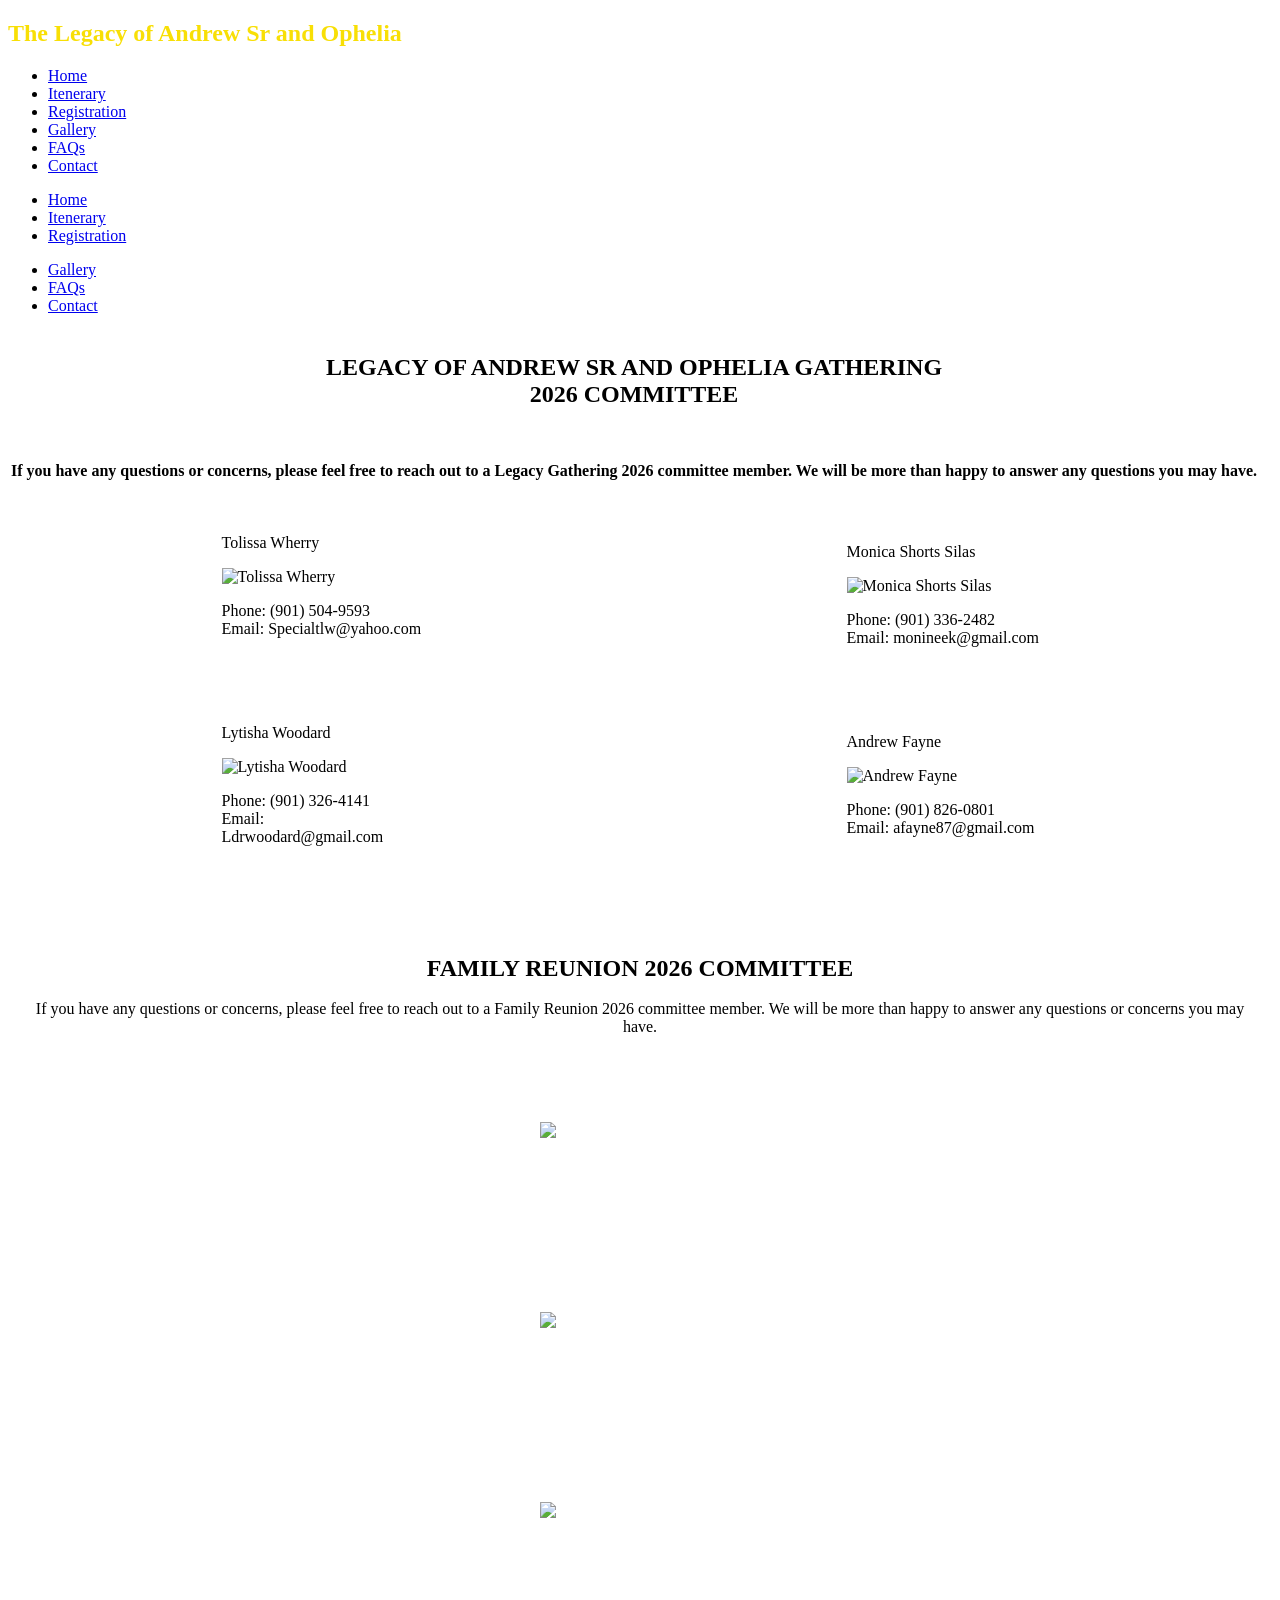
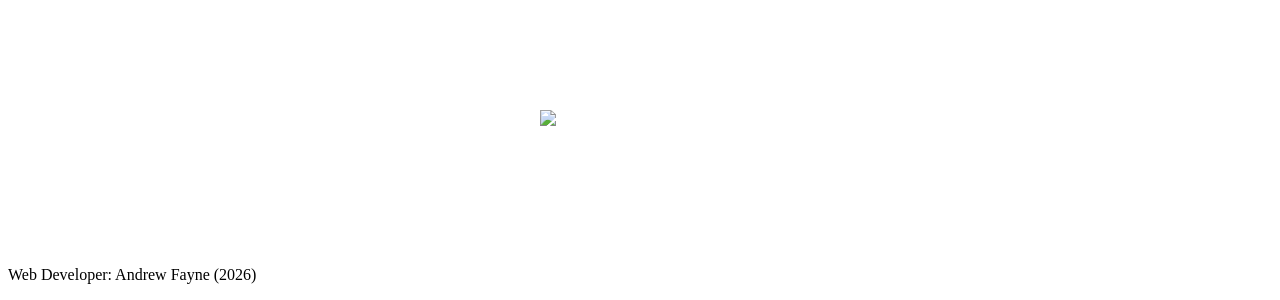
==== contact.html @ 8c2b441d "Add files via upload" ====
<!DOCTYPE html>
<html lang="en">
	<head lang="en">
		<meta charset="UTF-8">
		<meta name="viewport" content="width=device-width, initial-scale=1.0">
		<meta http-equiv="X-UA-Compatible" content="ie=edge">
		<link rel="stylesheet" href="https://use.fontawesome.com/releases/v5.6.3/css/all.css" integrity="sha384-UHRtZLI+pbxtHCWp1t77Bi1L4ZtiqrqD80Kn4Z8NTSRyMA2Fd33n5dQ8lWUE00s/" crossorigin="anonymous">
		<link rel="stylesheet" href="css/styles.css">
		<link rel="stylesheet" media="screen and (max-width: 768px)" href="css/mobile.css">
	
		<title>The Legacy of Andrew Sr and Ophelia</title>
		<script type="text/javascript" src="js/jquery.js"></script>
		<style>
		</style>
	</head>
	
	<body id="home">
		
		<!-- Navigation -->
		<nav>
			<div id="navbar">
				<h1 style="color: #f8df05">The Legacy of Andrew Sr and Ophelia</h1>
			</div>
			<div id="navbar2">
				<ul class="nav-options">
					<li class="nav"><a href="index.html">Home</a></li>
					<li class="nav"><a href="itinerary.html">Itenerary</a></li>
					<li class="nav"><a href="registrations.html">Registration</a></li>
					<li class="nav"><a href="gallery.html">Gallery</a></li>					
					<li class="nav"><a href="faqs.html">FAQs</a></li>
					<li class="nav"><a href="contact.html" class="current">Contact</a></li>
				</ul>
			</div>
			
			<div id="mobile_navbar2">
				<ul class="nav-options">
					<li class="nav"><a href="index.html">Home</a></li>
					<li class="nav"><a href="itinerary.html">Itenerary</a></li>
					<li class="nav"><a href="registrations.html">Registration</a></li>
				</ul>
			</div>
			<div id="mobile_navbar2">
				<ul class="nav-options">
					<li class="nav"><a href="gallery.html">Gallery</a></li>					
					<li class="nav"><a href="faqs.html">FAQs</a></li>
					<li class="nav"><a href="contact.html" class="current">Contact</a></li>
				</ul>
			</div>
		</nav>
		
		
		
		
		<!--
		FAMILY REUNION 2026
COMMITTEE

Tolissa Wherry Monica Shorts Silas
(picture) (picture)
(contact) (contact)

Lytisha Woodard Andrew Fayne
(picture) (picture)
(contact) (contact)

Hello Family,
If you have any questions or concerns, please feel free to reach
out to a Legacy of Andrew Sr and Ophelia Gathering 2026 committee member. We will be
more than happy to answer any questions or concerns you may
have.
		-->
		
		
		
		<!--
		<div class="grid-container">
			<div class="grid-item">
				<p>Tolissa Wherry</p>
				<img src="images/legacy_gathering/shirt.jpg" alt="Andrew Wherry 3" width="300" height="300">
				<p>Phone: (###) ###-####<br>Email: xxx@email.com
			</div>
			<div class="grid-item">
				<p>Monica Shorts Silas</p>
				<img src="images/legacy_gathering/shirt.jpg" alt="Andrew Wherry 3" width="300" height="300">
				<p>Phone: (###) ###-####<br>Email: xxx@email.com
			</div>
			<div class="grid-item">
				<p>Lytisha Woodard</p>
				<img src="images/legacy_gathering/shirt.jpg" alt="Andrew Wherry 3" width="300" height="300">
				<p>Phone: (###) ###-####<br>Email: xxx@email.com
			</div>
			<div class="grid-item">
				<p>Andrew Fayne</p>
				<img src="images/legacy_gathering/shirt.jpg" alt="Andrew Wherry 3" width="300" height="300">
				<p>Phone: (###) ###-####<br>Email: xxx@email.com
			</div>
		</div>
		-->
		
		
		
		
		
		
		
		
		<table class="contact-list">
			<tr>
				<th colspan="2">
					<h2 style="text-align: center">LEGACY OF ANDREW SR AND OPHELIA GATHERING<br>2026 COMMITTEE</h2>
					<br>
					<p style="text-align: center">
						If you have any questions or concerns, please feel free to reach
						out to a Legacy Gathering 2026 committee member. We will be more 
						than happy to answer any questions you may have.
					</p>
					<br>
				</th>
			</tr>
			<tr>
				<td>
					<div style="width: 200px; margin-left: auto; margin-right: auto;">
						<p>Tolissa Wherry</p>
						<img src="images/legacy_gathering/shun_profile.png" alt="Tolissa Wherry" width="109" height="143">
						<p>Phone: (901) 504-9593<br>Email: Specialtlw@yahoo.com</p>
						<br>
						<br>
						<br>
						<p>Lytisha Woodard</p>
						<img src="images/legacy_gathering/tisha_profile.jpg" alt="Lytisha Woodard" width="109" height="133">
						<p>Phone: (901) 326-4141<br>Email: Ldrwoodard@gmail.com</p>
						<br>
						<br>
						<br>
					</div>
				</td>
				<td>
					<div style="width: 200px; margin-left: auto; margin-right: auto;">
						<p>Monica Shorts Silas</p>
						<img src="images/legacy_gathering/monica_profile.jpg" alt="Monica Shorts Silas" width="109" height="145">
						<p>Phone: (901) 336-2482<br>Email: monineek@gmail.com</p>
						<br>
						<br>
						<br>
						<p>Andrew Fayne</p>
						<img src="images/legacy_gathering/andrew_profile.jpg" alt="Andrew Fayne" width="109" height="131">
						<p>Phone: (901) 826-0801<br>Email: afayne87@gmail.com</p>
						<br>
						<br>
						<br>
					</div>
				</td>
			</tr>
		</table>
		
		
		<div class="contact-mobile">
		
			<br>
			<br>
			<h2 style="text-align: center; margin: 0 20px">FAMILY REUNION 2026 COMMITTEE</h2>
			<br>
			<p style="text-align: center; margin: 0 25px">
				If you have any questions or concerns, please feel free to reach
				out to a Family Reunion 2026 committee member. We will be
				more than happy to answer any questions or concerns you may
				have.
			</p>
			<br>
			<br>
		
			<div style="width: 200px; margin-left: auto; margin-right: auto; color: white">
				<p>Tolissa Wherry</p>
				<img src="images/legacy_gathering/shun_profile.png" alt="Tolissa Wherry" width="109" height="143">
				<p>Phone: (901) 504-9593<br>Email: Specialtlw@yahoo.com</p>
				<br>
				<br>
				<br>
			</div>
			
			<div style="width: 200px; margin-left: auto; margin-right: auto; color: white">
				<p>Monica Shorts Silas</p>
				<img src="images/legacy_gathering/monica_profile.jpg" alt="Monica Shorts Silas" width="109" height="133">
				<p>Phone: (901) 336-2482<br>Email: monineek@gmail.com</p>
				<br>
				<br>
				<br>
			</div>
			
			<div style="width: 200px; margin-left: auto; margin-right: auto; color: white">
				<p>Lytisha Woodard</p>
				<img src="images/legacy_gathering/tisha_profile.jpg" alt="Lytisha Woodard" width="109" height="145">
				<p>Phone: (901) 326-4141<br>Email: Ldrwoodard@gmail.com</p>
				<br>
				<br>
				<br>
			</div>
			
			<div style="width: 200px; margin-left: auto; margin-right: auto; color: white">
				<p>Andrew Fayne</p>
				<img src="images/legacy_gathering/andrew_profile.jpg" alt="Andrew Fayne" width="109" height="131">
				<p>Phone: (901) 826-0801<br>Email: afayne87@gmail.com</p>
				<br>
				<br>
				<br>
			</div>
		</div>
		
		
		
		<!--
		<section id="contact-section">
			<div class="contact-form bg-primary p-2">
				<h2 class="m-heading" style="text-align: center">Contact</h2>
				<p style="text-align: center">If you wish to contact the family reunion organizers,<br>fill in the information below and send a message.</p>
				<form>
					<div class="form-group">
						<label for="name">Name</label>
						<input type="text" name="name" id="name" placeholder="Enter Name">
					</div>
					<div class="form-group">
						<label for="email">Email</label>
						<input type="email" name="email" id="email" placeholder="Enter Email">
					</div>
					<div class="form-group">
						<label for="message">Message</label>
						<textarea name="message" id="message" placeholder="Enter Message"></textarea>
					</div>
					<input type="submit" value="Send Message" class="btn btn-dark">
				</form>
			</div>
		</section>
		-->
		
		
		
		<!-- Footer -->
		<footer id="main-footer" class="bg-dark text-center py-1">
			<div class="container">
				<p>Web Developer: Andrew Fayne (2026)</p>
			</div>
		</footer>
	
	</body>
	
	
</html>
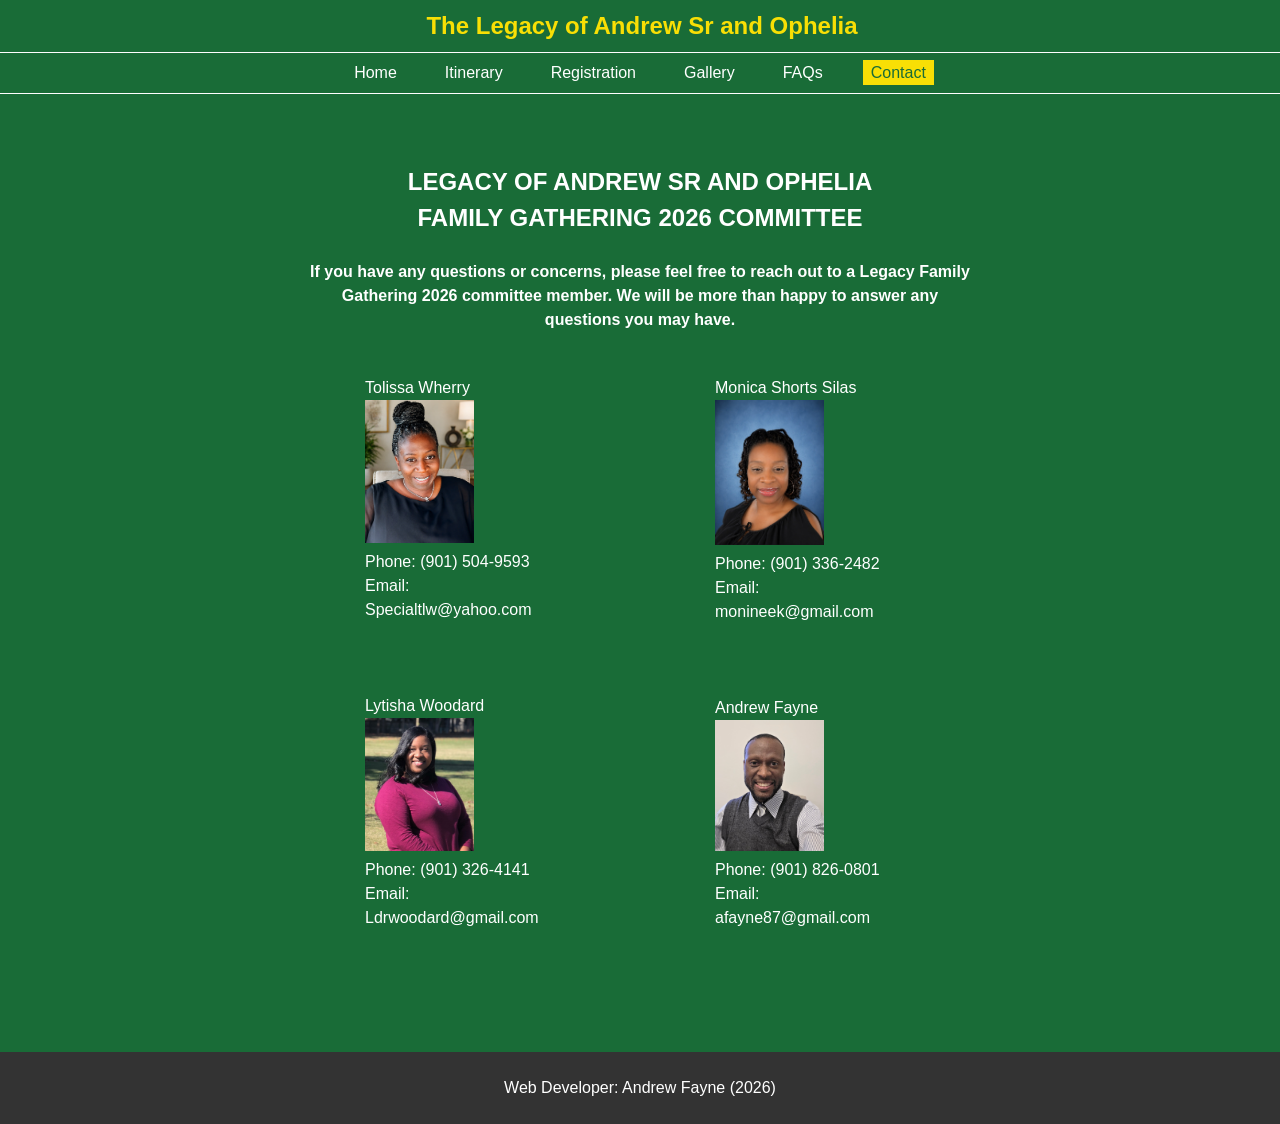
==== commit 331fdada: "Update contact.html" ====
--- a/contact.html
+++ b/contact.html
@@ -24,7 +24,7 @@
 			<div id="navbar2">
 				<ul class="nav-options">
 					<li class="nav"><a href="index.html">Home</a></li>
-					<li class="nav"><a href="itinerary.html">Itenerary</a></li>
+					<li class="nav"><a href="itinerary.html">Itinerary</a></li>
 					<li class="nav"><a href="registrations.html">Registration</a></li>
 					<li class="nav"><a href="gallery.html">Gallery</a></li>					
 					<li class="nav"><a href="faqs.html">FAQs</a></li>
@@ -35,7 +35,7 @@
 			<div id="mobile_navbar2">
 				<ul class="nav-options">
 					<li class="nav"><a href="index.html">Home</a></li>
-					<li class="nav"><a href="itinerary.html">Itenerary</a></li>
+					<li class="nav"><a href="itinerary.html">Itinerary</a></li>
 					<li class="nav"><a href="registrations.html">Registration</a></li>
 				</ul>
 			</div>
@@ -107,12 +107,12 @@
 		<table class="contact-list">
 			<tr>
 				<th colspan="2">
-					<h2 style="text-align: center">LEGACY OF ANDREW SR AND OPHELIA GATHERING<br>2026 COMMITTEE</h2>
+					<h2 style="text-align: center">LEGACY OF ANDREW SR AND OPHELIA<br>FAMILY GATHERING 2026 COMMITTEE</h2>
 					<br>
 					<p style="text-align: center">
 						If you have any questions or concerns, please feel free to reach
-						out to a Legacy Gathering 2026 committee member. We will be more 
-						than happy to answer any questions you may have.
+						out to a Legacy Family Gathering 2026 committee member. We will 
+						be more than happy to answer any questions you may have.
 					</p>
 					<br>
 				</th>
--- a/css/styles.css
+++ b/css/styles.css
@@ -0,0 +1,597 @@
+:root {
+	--primary-color: #ffffff;	/* white */
+	--fg-color: #ffffff;	/* white */
+	--bg-color: #f3f3f3;	/* light gray */
+	--nav-bg-color: #196c37;		/* white */
+	--nav-select-color: #f8df05;	/* gold - yellow */
+	--light-color: #f3f3f3;		/* light gray */
+	--dark-color: #196c37;			/* dark green */
+	--max-width: 1400px;
+}
+
+* {
+	box-sizing: border-box;
+	margin: 0;
+	padding: 0;
+}
+
+body {
+	font-family: 'Lato', sans-serif;
+	color: var(--primary-color);
+	line-height: 1.5;
+	background: var(--dark-color);
+}
+
+
+
+
+
+/* Navigation */
+
+/* Navbar */
+nav {
+	position: sticky;
+	top: 0;
+	z-index: 3;
+}
+
+#navbar {
+	display: flex;
+	flex-direction: column;
+	background: var(--nav-bg-color);
+	color: var(--fg-color);
+	z-index: 2;
+	/* padding: 1.5rem; */
+	border-bottom: var(--fg-color) solid 1px;
+}
+
+#navbar h1 {
+	display: flex;
+	justify-content: center;
+	padding: 0.5rem;
+	padding-left: 0.75rem;
+}
+
+
+#navbar2 {
+	z-index: 2;
+	/* padding: 1.5rem; */
+	display: block;
+	border-bottom: var(--fg-color) solid 1px;
+	background: var(--nav-bg-color);
+}
+
+#navbar2 .nav-options {
+	/* This makes the ordered list go horizontally */
+	/* Align items center. Halfway vertically between top and bottom of nav bar */
+	display: flex;
+	justify-content: center;
+	align-items: center;
+	list-style: none;
+	visibility: visible;
+	background: var(--nav-bg-color);
+	/* border-top: var(--fg-color) solid 1px; */
+}
+
+#navbar2 .nav-options > li {
+	margin: 0.5rem 0;
+}
+
+#navbar2 .nav-options li a {
+	color: var(--fg-color);
+	padding: 0.25rem 0.5rem;
+	margin: 0 1rem;
+	text-decoration: none;
+}
+
+#navbar2 .nav-options li a:hover {
+	background: var(--fg-color);
+	color: var(--nav-bg-color);
+	border-radius: 5px;
+}
+
+#navbar2 .nav-options li a.current, 
+#navbar2 .nav-options li ul li a.current {
+	background: var(--nav-select-color);
+	color: var(--nav-bg-color);
+}
+
+#mobile_navbar2 {
+	display: none;
+}
+			
+			
+			
+
+/* Showcase */
+
+#showcase {
+	background: #333 url('../images/legacy_gathering/family4.jpg') no-repeat center center/cover;
+	height: 100vh;
+	color: #fff;
+}
+
+#showcase .showcase-content {
+	display: flex;
+	flex-direction: column;
+	text-align: center;
+	justify-content: center;
+	align-items: center;
+	height: 100%;
+	padding: 0 2rem;
+	/. Overlay ./
+	position: absolute;
+	top: 100px;
+	left: 0;
+	right: 0;
+	bottom: 0;
+	background-color: rgba(0,0,0,0.4);
+}
+
+
+
+
+
+
+
+/* Home */
+
+.l-heading {
+	font-size: 60px;
+	font-family: 'Lato', sans-serif;
+}
+
+
+
+
+
+
+
+/* Schedule */
+			
+.schedule-table {
+	width: 1000px;
+	border-collapse: collapse;
+	border-color: white;
+	margin: 20px auto;
+	color: white;
+}
+
+.schedule-table th {
+	border-width: 2px;
+	font-size: 30px;
+	padding: 20px;
+	border-style: solid;
+	border-color: white;
+	color: var(--fg-color);
+	background-color: rgb(0, 64, 139);
+	background-color: var(--dark-color);
+}
+
+.day-data {
+	border-width: 2px;
+	font-size: 20px;
+	font-weight: bold;
+	text-align: center;
+	padding: 30px;
+	border-style: solid;
+	border-color: white;
+	color: var(--fg-color);
+	background-color: var(--dark-color);
+}
+
+.time-data {
+	border-width: 2px;
+	width: 200px;
+	font-size: 20px;
+	padding: 8px;
+	border-style: solid;
+	border-color: white var(--light-color) white white;
+	background-color: var(--dark-color);
+}
+
+.description-data {
+	border-width: 2px;
+	width: 800px;
+	font-size: 20px;
+	padding: 8px;
+	margin: 5px 20px;
+	border-style: solid;
+	border-color: white white white var(--light-color);
+	background-color: var(--dark-color);
+}
+
+.faq-data {
+	border-width: 2px;
+	width: 800px;
+	font-size: 20px;
+	padding: 8px 20px;
+	border-style: solid;
+	border-color: white white white white;
+	background-color: var(--dark-color);
+}
+
+
+
+
+
+
+
+/* Registration */
+
+.registration-list {
+	width: 1000px;
+	border-collapse: collapse;
+	border-color: black;
+	margin: 50px auto;
+	color: black;
+}
+
+.registration-list th {
+	border-width: 2px;
+	font-size: 20px;
+	font-weight: bold;
+	padding: 20px;
+	border-style: solid;
+	border-color: black;
+	color: var(--fg-color);
+	background-color: rgb(0, 64, 139);
+	background-color: var(--light-color);
+}
+
+.registration-list td h3 {
+	border-width: 2px;
+	font-size: 20px;
+	font-weight: bold;
+	text-align: center;
+	border-color: black;
+	color: var(--fg-color);
+	background-color: var(--light-color);
+}
+
+.registration-list td {
+	width: 500px;
+	border-width: 2px;
+	font-size: 15px;
+	border-style: solid;
+	border-color: black black black black;
+	background-color: var(--light-color);
+}
+
+.registration-list td p {
+	margin-left: 50px;
+}
+
+/* Section: Register and T-Shirts */
+#register-shirt {
+	display: flex;
+	/* margin: 25px 150px 75px 150px; */
+	margin: 25px 100px 75px 100px;
+	justify-content: center;
+	align-items: center;
+}
+
+#register-shirt #shirt-img,
+#register-shirt .register-form {
+	flex: 1;
+}
+
+.register-button a {
+	background: #18942e;
+	color: #fff;
+	padding: 0.5rem 1rem;
+	margin: 0 1rem;
+	text-decoration: none;
+}
+
+.register-button a:hover {
+	background: #7ab436;
+	color: #fff;
+}
+
+
+.register-button {
+	display: flex;
+	/* margin: 25px 150px 75px 150px; */
+	justify-content: center;
+	align-items: center;
+}
+
+
+
+#register-area {
+	display: flex;
+	/* margin: 25px 150px 75px 150px; */
+	margin: 25px 150px 75px 150px;
+	justify-content: center;
+	align-items: center;
+}
+
+.reg-mobile {
+	display: none;
+}
+
+
+
+/* Section: Hotel */
+#hotel {
+	display: flex;
+	margin: 30px 50px 75px 50px;
+	justify-content: center;
+	align-items: center;
+}
+
+#hotel div {
+	/* Because we want each flex item to be the same size, flex: 1 */
+	flex: 1;
+}
+
+#hotel .hotel-img {
+	background: url('images/legacy_gathering/hotel_1.jpg') no-repeat;
+}
+
+
+#hotel .hotel-img {
+	width: 100%;
+	height: auto;
+	max-width: 600px;
+}
+			
+.shirt-table {
+	width: 600px;
+	border-collapse: collapse;
+	margin: 10px auto;
+	color: var(--fg-color);
+}
+
+
+.shirt-table td {
+	width: 400px;
+	height: 200px;
+	border-width: 2px;
+	margin-left: 50px;
+	text-align: center;
+}
+			
+.index-table {
+	width: 800px;
+	border-collapse: collapse;
+	margin: 10px auto;
+	color: var(--fg-color);
+}
+
+
+.index-table td {
+	width: 400px;
+	height: 300px;
+	border-width: 2px;
+	margin-left: 50px;
+}
+
+
+
+
+
+
+
+/* Gallery */
+
+.name_galleries {
+	display: none;
+}
+
+.name-table-mobile {
+	display: none;
+}
+
+.name-table {
+	border-collapse: collapse;
+	margin: 25px 50px 50px 100px;
+	display: block;
+}
+
+.name-table td {
+	width: 200px;
+	height: 200px;
+	border-width: 2px;
+	margin-left: 15px;
+}
+
+.name-options {
+	list-style: none;
+}
+
+.name-options li a {
+	padding: 0.25rem 0.5rem;
+	margin: 0 1rem;
+	color: var(--fg-color);
+	text-decoration: none;
+}
+
+/*
+.name-options li a:hover {
+	background: var(--fg-color);
+	color: var(--bg-color);
+	border-radius: 5px;
+}
+*/
+
+/*
+.name-options li a.current, 
+.name-options li ul li a.current {
+	background: var(--nav-select-color);
+	color: var(--bg-color);
+}
+*/
+
+
+
+
+
+			
+			
+			
+.contact-list {
+	width: 700px;
+	border-collapse: collapse;
+	margin: 50px auto;
+	color: black;
+}
+
+.contact-list th {
+	border-width: 10px;
+	padding: 20px;
+	color: var(--fg-color);
+}
+
+.contact-list td {
+	width: 300px;
+	height: 350px;
+	border-width: 2px;
+	margin-left: 50px;
+	color: #fff;
+}
+
+
+
+
+
+
+
+
+/* Utility Classes */
+.container {
+	max-width: 1100px;
+	margin: auto;
+	padding: 0 2rem;
+	overflow: hidden;
+}
+
+.text-center {
+	text-align: center;
+}
+
+.bg-dark {
+	background:  #333;
+	color: #fff;
+}
+
+.py-1 { padding: 1.5rem 0; }
+.py-2 { padding: 2rem 0; }
+.py-3 { padding: 3rem 0; }
+
+
+
+
+		
+#family-gallery {
+	margin: 75px 0 0 0;
+}
+
+
+
+.gallery {
+	display: grid;
+	grid-template-columns: repeat(5, 1fr);
+	grid-gap: 1rem;
+}
+
+.gallery img {
+	width: 100%;
+	height: auto;
+	max-width: 300px;
+	padding: 2px
+}
+
+
+
+
+
+
+
+			
+
+/* Section: Contact Form Area */
+#contact-section {
+	display: flex;
+	/* margin: 25px 150px 75px 150px; */
+	margin: 25px 250px 75px 150px;
+	justify-content: center;
+	align-items: center;
+}
+
+/*
+#contact-section .shirt-img,
+#contact-section .contact-form {
+	flex: 1;
+}
+*/
+
+#contact-section .contact-form .form-group {
+	margin: 0.75rem;
+}
+
+#contact-section .contact-form label {
+	display: block;
+}
+
+#contact-section .contact-form input, 
+#contact-section .contact-form textarea {
+	width: 150%;
+	padding: 0.5rem;
+}
+
+.btn {
+	display: inline-block;
+	color: #fff;
+	background: #93cb52;
+	padding: 0.5rem 2rem;
+	border: none;
+	border-radius: 5px;
+}
+
+.btn:hover {
+	background: #7ab436;
+}
+
+.btn-dark {
+	background: #333;
+	color: #fff;
+}
+
+#contact-section a {
+	text-decoration: none;
+	padding: 5px;
+	background: #333;
+	color: #fff;
+}
+
+
+
+.grid-container {
+	display: grid;
+	/* Creates 2 columns of equal width (1 fractional unit each) */
+	grid-template-columns: 1fr 1fr; 
+	/* Creates 2 rows of equal height */
+	grid-template-rows: 1fr 1fr; 
+	/* Adds spacing between the boxes */
+	gap: 20px; 
+	/* Optional: Set a specific height for the container if needed */
+	height: 400px; 
+}
+
+.grid-item {
+	padding: 20px;
+	text-align: center;
+}
+
+.contact-mobile {
+	display: none;
+}
+
+
+
+
+
+
+/* Footer */
--- a/css/mobile.css
+++ b/css/mobile.css
@@ -0,0 +1,271 @@
+
+
+
+/* Navigation */
+
+/* Navbar */
+nav {
+	position: sticky;
+	top: 0;
+	z-index: 3;
+}
+
+#navbar {
+	display: flex;
+	flex-direction: column;
+	max-width: 768px;
+	background: var(--nav-bg-color);
+	color: var(--fg-color);
+	z-index: 2;
+	/* padding: 1.5rem; */
+	border-bottom: var(--fg-color) solid 1px;
+}
+
+#navbar h1 {
+	display: flex;
+	justify-content: center;
+	padding: 0.75rem;
+	font-size: 1.5rem;
+}
+
+
+#mobile_navbar2 {
+	z-index: 2;
+	/* padding: 1.5rem; */
+	display: block;
+	border-bottom: var(--fg-color) solid 1px;
+	background: var(--nav-bg-color);
+}
+
+#mobile_navbar2 .nav-options {
+	/* This makes the ordered list go horizontally */
+	/* Align items center. Halfway vertically between top and bottom of nav bar */
+	display: flex;
+	justify-content: center;
+	align-items: center;
+	list-style: none;
+	visibility: visible;
+	background: var(--nav-bg-color);
+	/* border-top: var(--fg-color) solid 1px; */
+}
+
+#mobile_navbar2 .nav-options > li {
+	margin: 0.5rem 0;
+}
+
+#mobile_navbar2 .nav-options li a {
+	color: var(--fg-color);
+	padding: 0.25rem 0.5rem;
+	margin: 0 1rem;
+	text-decoration: none;
+}
+
+#mobile_navbar2 .nav-options li a:hover {
+	background: var(--fg-color);
+	color: var(--nav-bg-color);
+	border-radius: 5px;
+}
+
+#mobile_navbar2 .nav-options li a.current, 
+#mobile_navbar2 .nav-options li ul li a.current {
+	background: var(--nav-select-color);
+	color: var(--nav-bg-color);
+}
+
+#mobile_navbar2 .nav-options li a {
+	color: var(--fg-color);
+	padding: 0.12rem 0.25rem;
+	margin: 0 0.5rem;
+	font-size: 0.75rem;
+	text-decoration: none;
+}
+
+#navbar2 {
+	display: none;
+}
+
+
+
+
+
+
+
+/* Index */
+
+#showcase {
+	height: 15rem;
+}
+
+.l-heading {
+	font-size: 1.5rem;
+}
+
+.lead {
+	font-size: 1rem;
+}
+
+
+
+
+
+
+
+/* Schedule */
+			
+.schedule-table {
+	width: 20rem;
+	border-collapse: collapse;
+	border-color: white;
+	margin: 1rem auto;
+	color: white;
+}
+
+.schedule-table th {
+	border-width: 0.05rem;
+	font-size: 1.5rem;
+	padding: 0.25rem;
+	border-style: solid;
+	border-color: white;
+	color: var(--fg-color);
+	background-color: rgb(0, 64, 139);
+	background-color: var(--dark-color);
+}
+
+.day-data {
+	border-width: 0.05rem;
+	font-size: 1rem;
+	font-weight: bold;
+	text-align: center;
+	padding: 0.25rem;
+	border-style: solid;
+	border-color: white;
+	color: var(--fg-color);
+	background-color: var(--dark-color);
+}
+
+.time-data {
+	border-width: 0.05rem;
+	width: 0.10rem;
+	font-size: 0.75rem;
+	padding: 0.25rem;
+	border-style: solid;
+	border-color: white var(--light-color) white white;
+	background-color: var(--dark-color);
+}
+
+.description-data {
+	border-width: 0.05rem;
+	width: 0.9rem;
+	font-size: 0.75rem;
+	padding: 0.25rem;
+	border-style: solid;
+	border-color: white white white var(--light-color);
+	background-color: var(--dark-color);
+}
+
+.faq-data {
+	border-width: 0.05rem;
+	width: 0.9rem;
+	font-size: 0.25rem;
+	padding: 0.25rem 0.25rem;
+	border-style: solid;
+	border-color: white white white white;
+	background-color: var(--dark-color);
+}
+
+
+
+
+
+
+
+/* Registration */
+
+/*
+#register-shirt-mobile {
+	 display: block; 
+}
+*/
+
+.p-2
+
+h1 {
+	font-size: 1.5rem;
+}
+
+p {
+	font-size: 0.85rem;
+}
+
+.register-button a {
+	font-size: 0.85rem;
+	font-weight: bold;
+}
+
+.p-2 {
+	display: none;
+}
+
+.reg-mobile {
+	display: block;
+}
+
+.hotel-img {
+	width: 220px; 
+	height: 120px;
+}
+
+
+
+
+/* Gallery */
+
+.name_galleries {
+	display: none;
+}
+
+.name-table-mobile {
+	border-collapse: collapse;
+	margin: 25px 25px 50px 50px;
+	display: block;
+}
+
+.name-table-mobile td {
+	width: 200px;
+	height: 200px;
+	border-width: 15px;
+	margin-left: 15px;
+}
+
+.name-table {
+	display: none;
+}
+
+/*
+.name-options li a.current, 
+.name-options li ul li a.current {
+	background: var(--nav-select-color);
+	color: var(--bg-color);
+}
+*/
+
+
+
+
+.contact-list {
+	display: none;
+}
+
+.contact-mobile {
+	display: block;
+}
+
+
+
+
+/* Footer */
+
+#main-footer .container {
+	max-width: 768px;
+	font-size: 0.75rem;
+}
